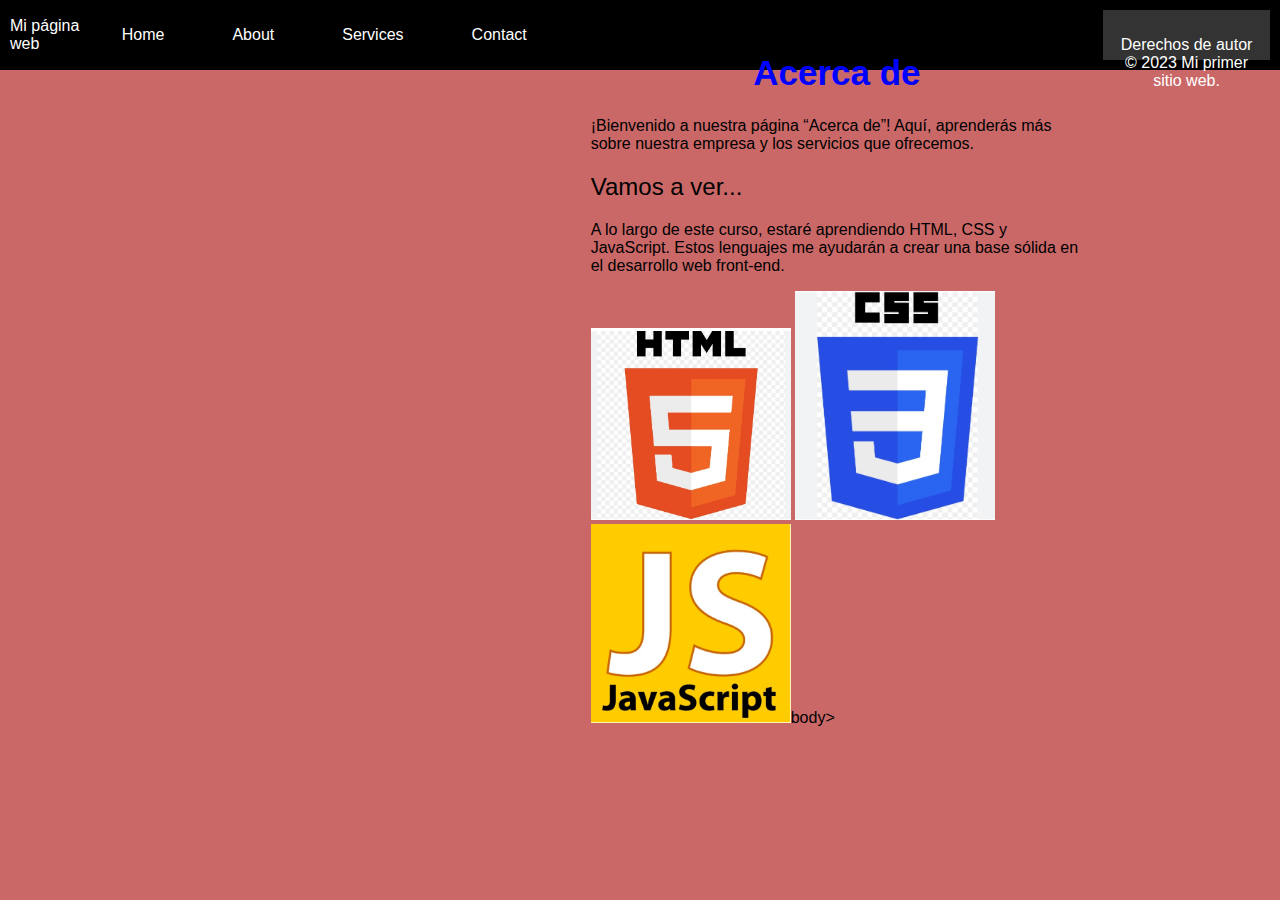
==== about.html @ 0a3232da "Initial commit" ====
<!DOCTYPE html>

<html lang="es"></html>
<html>
<head>

	<link href="estilo 1.css" rel="stylesheet">

	<title>Mi primer Website</title>
</head>
<div class="container-nav">
    <nav class="navbar" role="navigation">
		<a href="index.html" class="brand">Mi página web</a>
		<ul class="nav-links">
		<li><a href="index.html">Home</a></li>
		<li><a href="about.html">About</a></li>
		<li><a href="services.html">Services</a></li>
		<li><a href="contact.html">Contact</a></li>
		</ul>
		</nav>
<div class="container">
<h1>Acerca de</h1>
<p>¡Bienvenido a nuestra página “Acerca de”! Aquí, aprenderás más sobre nuestra empresa y los servicios que ofrecemos.</p>
<h2> Vamos a ver...</h2>
<div class="columnas">
	<p>A lo largo de este curso, estaré aprendiendo HTML, CSS y JavaScript. Estos lenguajes me ayudarán a crear una base sólida en el desarrollo web front-end.</p>
  </div>
		
<img src="html.jpg" alt="imagen de html" />	
<img src="css.jpg" alt="imagen de Css" />
<img src="javascript.jpg" alt="imagen de JavaScript" />body>
	

		
		</div>
		
	</body>
	</main>
	<footer>
		<p>Derechos de autor © 2023 Mi primer sitio web.</p>
	</footer>
</body>
</html>
---- estilo 1.css ----
/* Estilos CSS */

.container {
	max-width: 800px;
	margin: auto;
	padding: 20px;
  }

  @media (max-width: 600px) {
	.column {
	  flex: 50%;
	}
	.colum {
		column-count: 2;
		column-gap: 20px; /* ajusta el espacio entre las columnas según tus preferencias */
	  }
  }
  .row {
	display: flex;
	flex-wrap: wrap;
	margin: 10px;
  }
  
  .column {
	flex: 2;
	padding: 10px;
  }

body {
	font-family: Arial, sans-serif;
	background-color: #ca6868;
	margin: 0;
	padding: 0;
}

.video-container {
 	display: flex;
	  	justify-content: center; /* Centrar horizontalmente */
	  	  align
		align-items: center; /* Centrar verticalmente */
	  	height: 100vh; /* Establecer altura deseada */
	}
	
	
img {
	width: 200px;
  }

  header {
	background-color: #333333;
	color: #ffffff;
	padding: 20px;
}

nav ul {
	margin: 0;
	padding: 0;
	list-style: none;
}

nav li {
	display: inline-block;
	margin-right: 20px;
}

nav a {
	color: #fff;
	text-decoration: none;
}

main {
	max-width: 800px;
	margin: 20px auto;
	padding: 20px;
	background-color: #fff;
	border: 1px solid #ccc;
	box-shadow: 0 0 10px #ccc;
}

h1 {
	text-align: center;
  }
h1 {
	color: blue;
	font-size: 35px;
	font-weight: bold;
  }

 h2, h3, h4, h5, h6 {
	font-weight: normal;
}

a {
	color: #333;
	text-decoration: none;
}

footer {
	background-color: #333;
	color: #fff;
	text-align: center;
	padding: 10px;
}
.container-nav {
	display: flex;
	padding: 10px;
	height: 50px;
	background-color: black;
	}
	.navbar {
	display: flex;
	justify-content: space-between;
	width: 100%;
	}
	.brand {
	display: flex;
	align-items: center;
	}
	li>a {
	padding: 8px 24px;
	}
	li {
	list-style-type: none;
	}
	a {
	color: white;
	text-decoration:none;
	}
	.nav-links {
	display: flex;
	align-items: center;
	}
	.button-menu-toggle {
	display: none;
	}
	@media (max-width: 768px) {
		.column {
		flex: 100%;
		}
		.nav-links {
		display: none;
		}
		.button-menu-toggle {
		display: block;
		background-color: white;
		border:none;
		border-radius: 50px;
		padding: 0 24px;
		font-family: monospace;
		font-weight: bold;
		font-size: 20px;
		}
		.nav-links.nav-links-responsive {
		position: absolute;
		display: flex;
		background-color: rgba(20,20,20,0.95);
		width: 100%;
		height: 100%;
		top: 70px;
		left: 0;
		flex-direction: column;
		padding-top: 200px;
		align-items: center;
		gap:70px;
		font-size: 40px;
		}
		}
			
/* Archivo
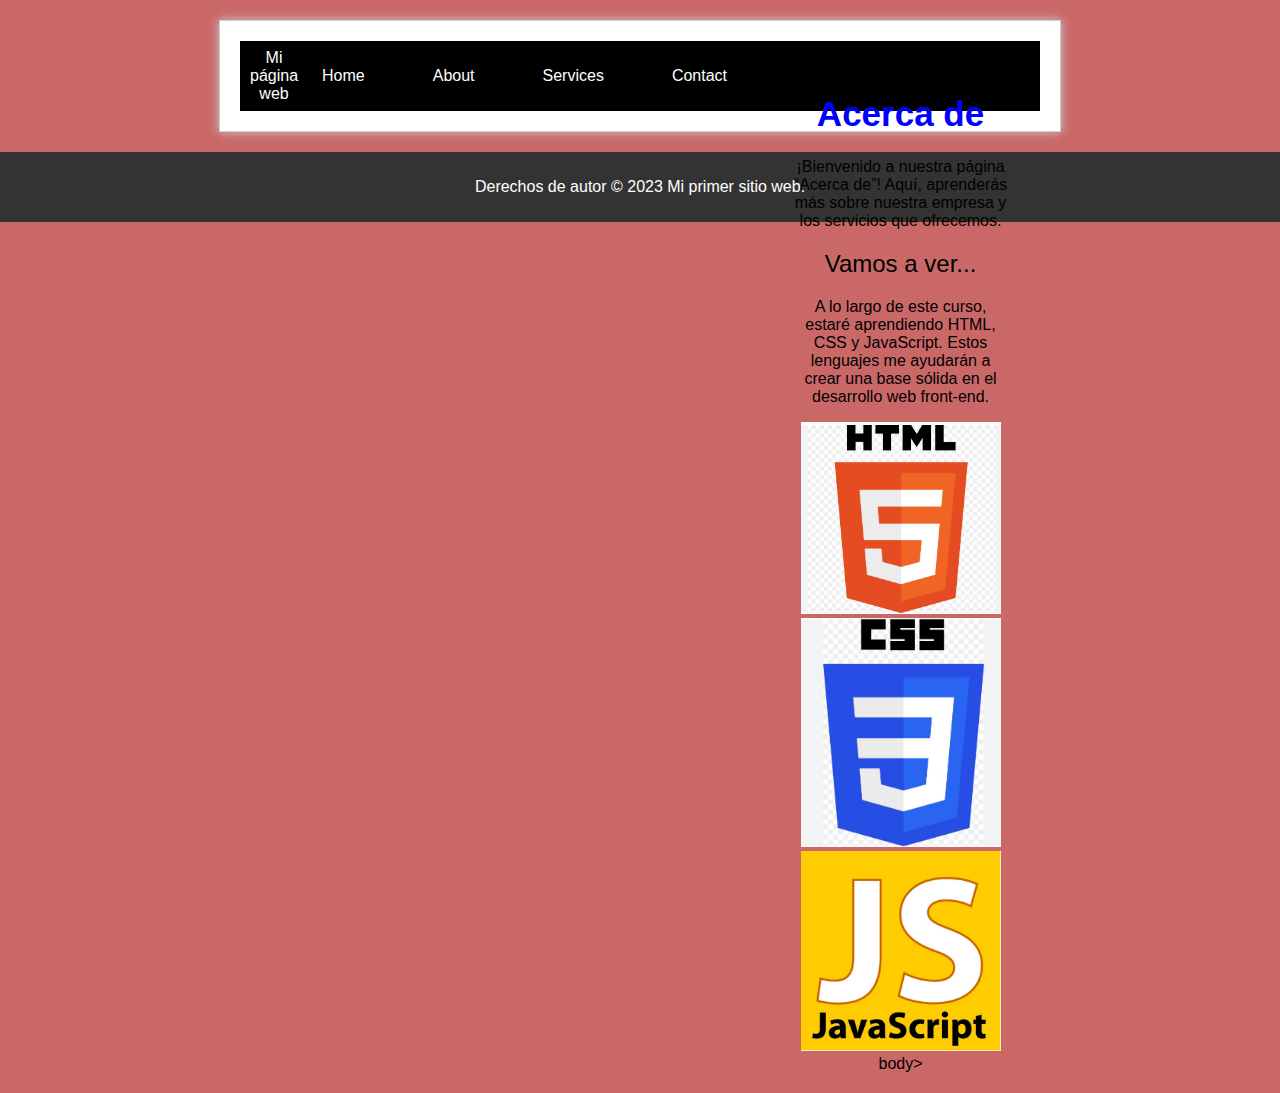
==== commit d12a4b8a: "mi primera confirmación de actualización" ====
--- a/about.html
+++ b/about.html
@@ -8,6 +8,10 @@
 
 	<title>Mi primer Website</title>
 </head>
+<main>
+
+	<div class="greeting">
+			
 <div class="container-nav">
     <nav class="navbar" role="navigation">
 		<a href="index.html" class="brand">Mi página web</a>
--- a/estilo 1.css
+++ b/estilo 1.css
@@ -40,7 +40,8 @@
 		align-items: center; /* Centrar verticalmente */
 	  	height: 100vh; /* Establecer altura deseada */
 	}
-	
+
+	.greeting {text-align: center;}
 	
 img {
 	width: 200px;
